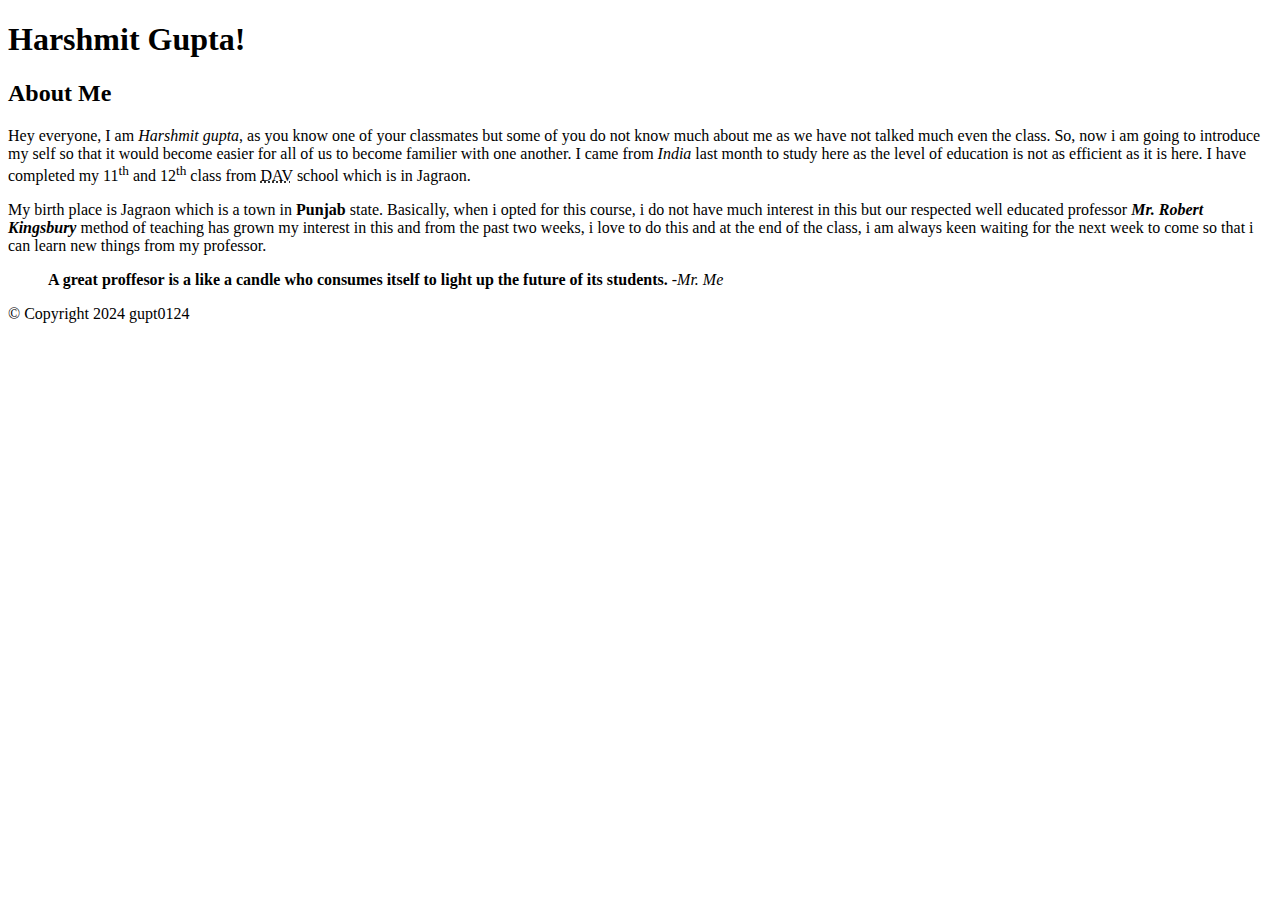
==== html-assignment/index.html @ 3f055200 "Updating the code" ====
<!DOCTYPE html>
<html lang="en">
<head>
    <meta charset="UTF-8">
    <meta name="viewport" content="width=device-width, initial-scale=1.0">
    <title>gupt0124 HTML Assignment</title>
</head>
<body>
    <header>
        <h1>Harshmit Gupta!</h1>
    </header>
    <article><h2><strong>About Me</strong></h2></article>
    <p>Hey everyone, I am <em>Harshmit gupta</em>, as you know one of your classmates but some of you do not know much about me as we have not talked much even the class. So, now i am going to introduce my self so that it would become easier for all of us to become familier with one another. I came from <em>India</em> last month to study here as the level of education is not as efficient as it is here. I have completed my 11<sup>th</sup> and 12<sup>th</sup> class from <abbr title="Dayanand Anglo Vedic">DAV</abbr> school which is in Jagraon.</p>
    <p>My birth place is Jagraon which is a town in <strong>Punjab</strong> state. Basically, when i opted for this course, i do not have much interest in this but our respected well educated professor <em><strong>Mr. Robert Kingsbury</strong> </em> method of teaching has grown my interest in this and from the past two weeks, i love to do this and at the end of the class, i am always keen waiting for the next week to come so that i can learn new things from my professor. </p>
    <blockquote><strong>A great proffesor is a like a candle who consumes itself to light up the future of its students.</strong> -<cite>Mr. Me</cite></blockquote>
    <footer>
        <p>&copy; Copyright 2024  gupt0124</p>
    </footer>
</body>
</html>
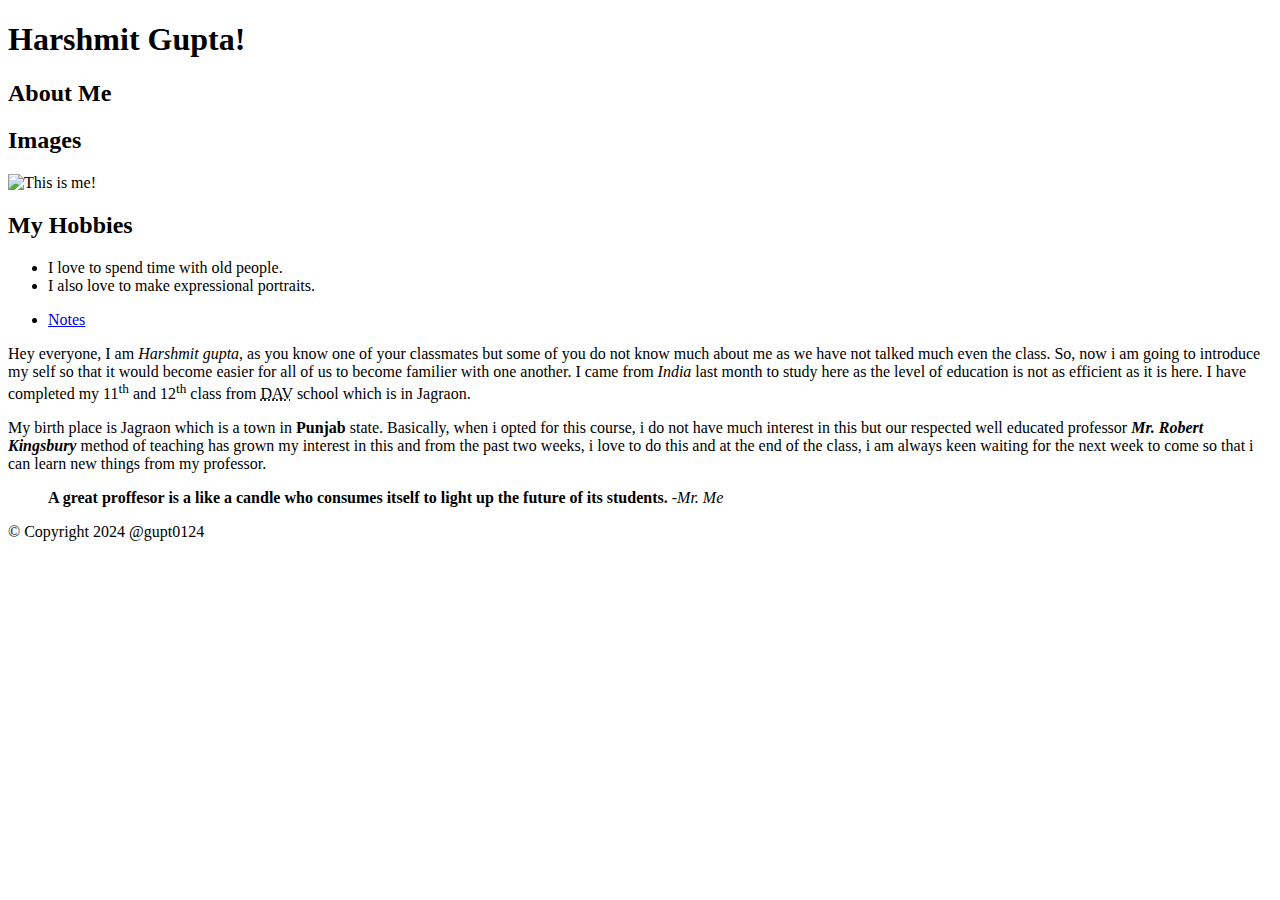
==== commit a036a5e7: "adding image folder" ====
--- a/html-assignment/index.html
+++ b/html-assignment/index.html
@@ -10,11 +10,31 @@
         <h1>Harshmit Gupta!</h1>
     </header>
     <article><h2><strong>About Me</strong></h2></article>
-    <p>Hey everyone, I am <em>Harshmit gupta</em>, as you know one of your classmates but some of you do not know much about me as we have not talked much even the class. So, now i am going to introduce my self so that it would become easier for all of us to become familier with one another. I came from <em>India</em> last month to study here as the level of education is not as efficient as it is here. I have completed my 11<sup>th</sup> and 12<sup>th</sup> class from <abbr title="Dayanand Anglo Vedic">DAV</abbr> school which is in Jagraon.</p>
+    <main>
+        <section>
+            <h2>Images</h2>
+            <img src="Images/WhatsApp Image 2024-01-29 at 11.25.17 AM (1).jpg" alt="This is me!">
+        </section>
+        <section>
+            <h2>My Hobbies</h2>
+            <ul>
+                <li>I love to spend time with old people.</li>
+                <li>I also love to make expressional portraits.</li>
+            </ul>
+        </section>
+        <section>
+            <nav>
+                <ul>
+                    <li><a href="notes.html">Notes</a></li>
+                </ul>
+            </nav>
+        </section>
+    </main>
+    <p>Hey everyone, I am <em>Harshmit  gupta</em>, as you know one of your classmates but some of you do not know much about me as we have not talked much even the class. So, now i am going to introduce my self so that it would become easier for all of us to become familier with one another. I came from <em>India</em> last month to study here as the level of education is not as efficient as it is here. I have completed my 11<sup>th</sup> and 12<sup>th</sup> class from <abbr title="Dayanand Anglo Vedic">DAV</abbr> school which is in Jagraon.</p>
     <p>My birth place is Jagraon which is a town in <strong>Punjab</strong> state. Basically, when i opted for this course, i do not have much interest in this but our respected well educated professor <em><strong>Mr. Robert Kingsbury</strong> </em> method of teaching has grown my interest in this and from the past two weeks, i love to do this and at the end of the class, i am always keen waiting for the next week to come so that i can learn new things from my professor. </p>
     <blockquote><strong>A great proffesor is a like a candle who consumes itself to light up the future of its students.</strong> -<cite>Mr. Me</cite></blockquote>
     <footer>
-        <p>&copy; Copyright 2024  gupt0124</p>
+        <p>&copy; Copyright 2024  @gupt0124</p>
     </footer>
 </body>
 </html>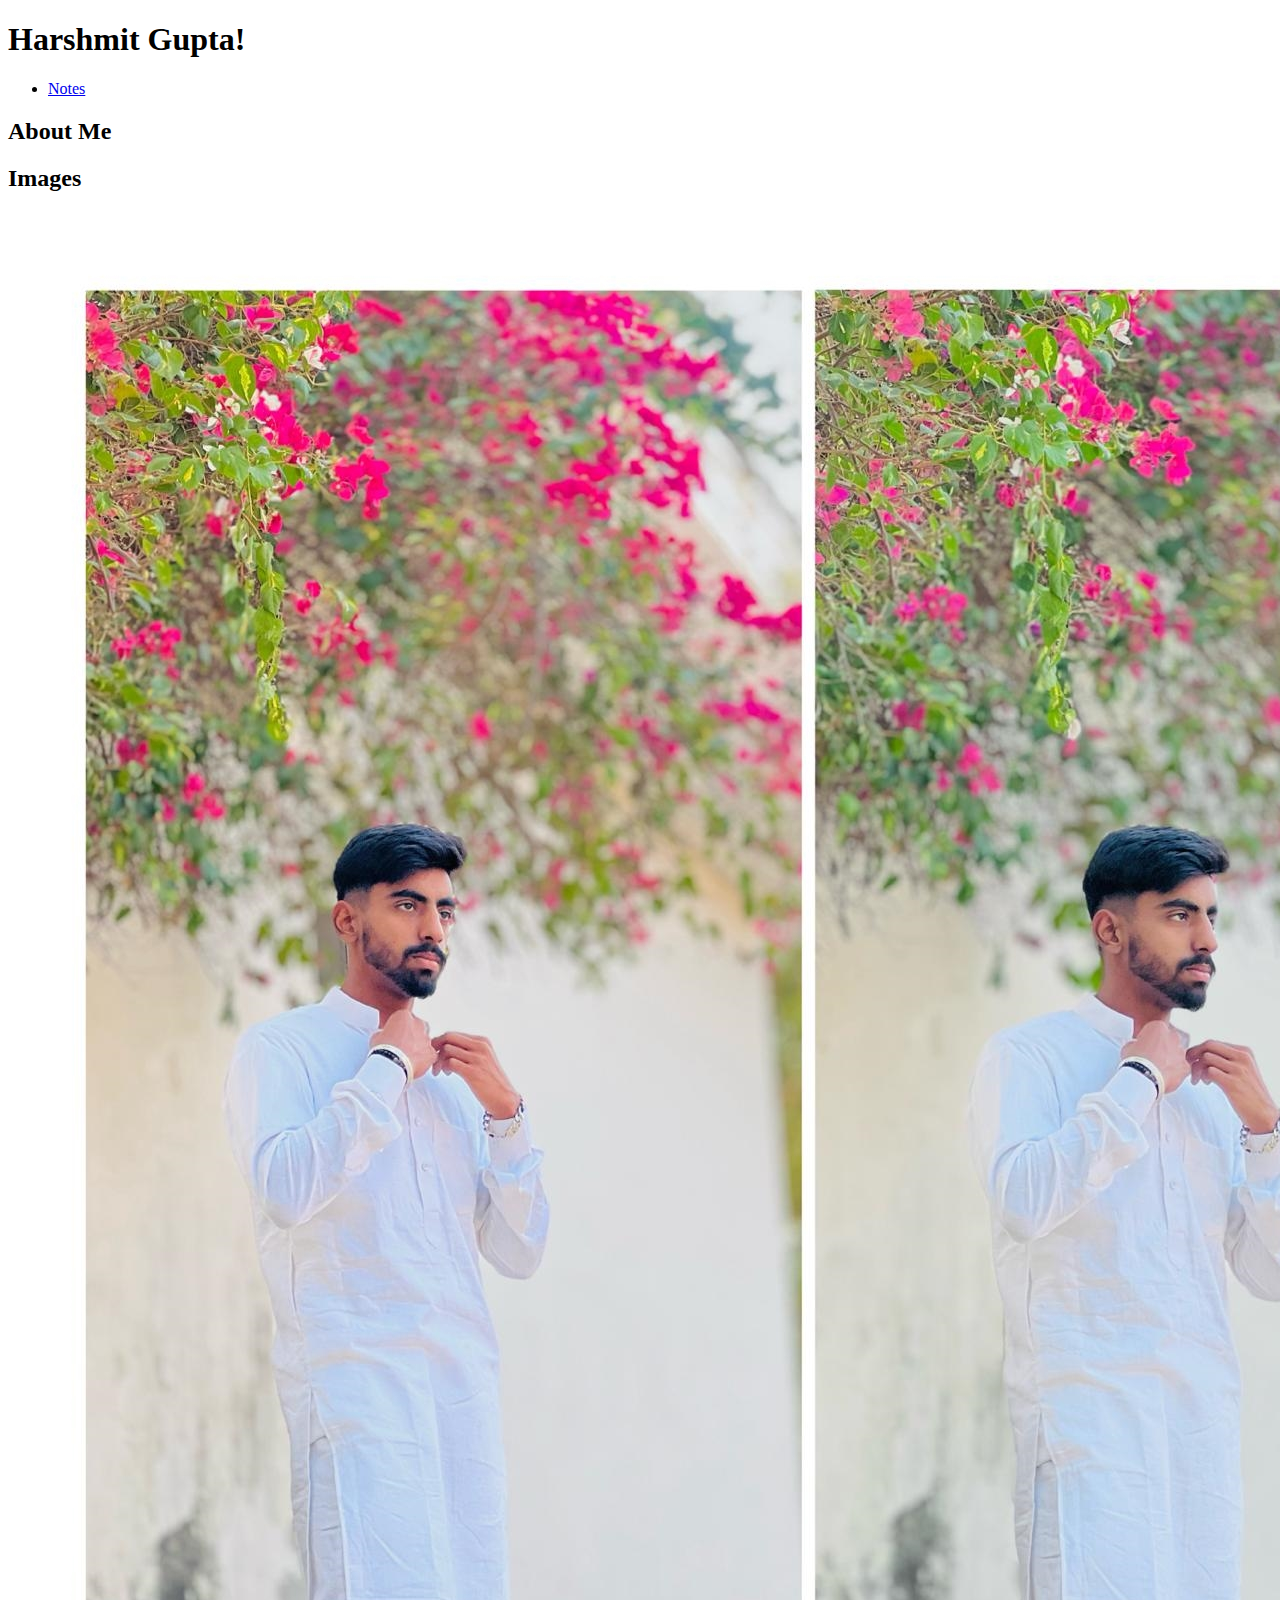
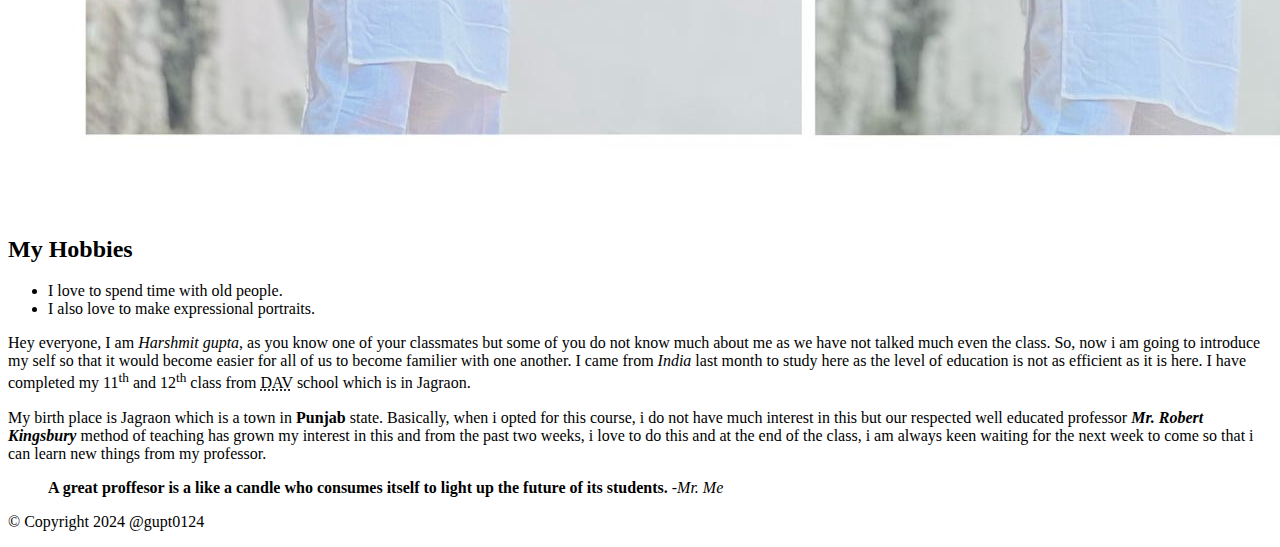
==== commit 058a9643: "doing html validator" ====
--- a/html-assignment/index.html
+++ b/html-assignment/index.html
@@ -8,12 +8,17 @@
 <body>
     <header>
         <h1>Harshmit Gupta!</h1>
+        <nav>
+            <ul>
+                <li><a href="notes.html">Notes</a></li>
+            </ul>
+        </nav>
     </header>
     <article><h2><strong>About Me</strong></h2></article>
     <main>
         <section>
             <h2>Images</h2>
-            <img src="Images/WhatsApp Image 2024-01-29 at 11.25.17 AM (1).jpg" alt="This is me!">
+            <img src="Images/my-picture.jpg" alt="This is me!">
         </section>
         <section>
             <h2>My Hobbies</h2>
@@ -21,13 +26,6 @@
                 <li>I love to spend time with old people.</li>
                 <li>I also love to make expressional portraits.</li>
             </ul>
-        </section>
-        <section>
-            <nav>
-                <ul>
-                    <li><a href="notes.html">Notes</a></li>
-                </ul>
-            </nav>
         </section>
     </main>
     <p>Hey everyone, I am <em>Harshmit  gupta</em>, as you know one of your classmates but some of you do not know much about me as we have not talked much even the class. So, now i am going to introduce my self so that it would become easier for all of us to become familier with one another. I came from <em>India</em> last month to study here as the level of education is not as efficient as it is here. I have completed my 11<sup>th</sup> and 12<sup>th</sup> class from <abbr title="Dayanand Anglo Vedic">DAV</abbr> school which is in Jagraon.</p>
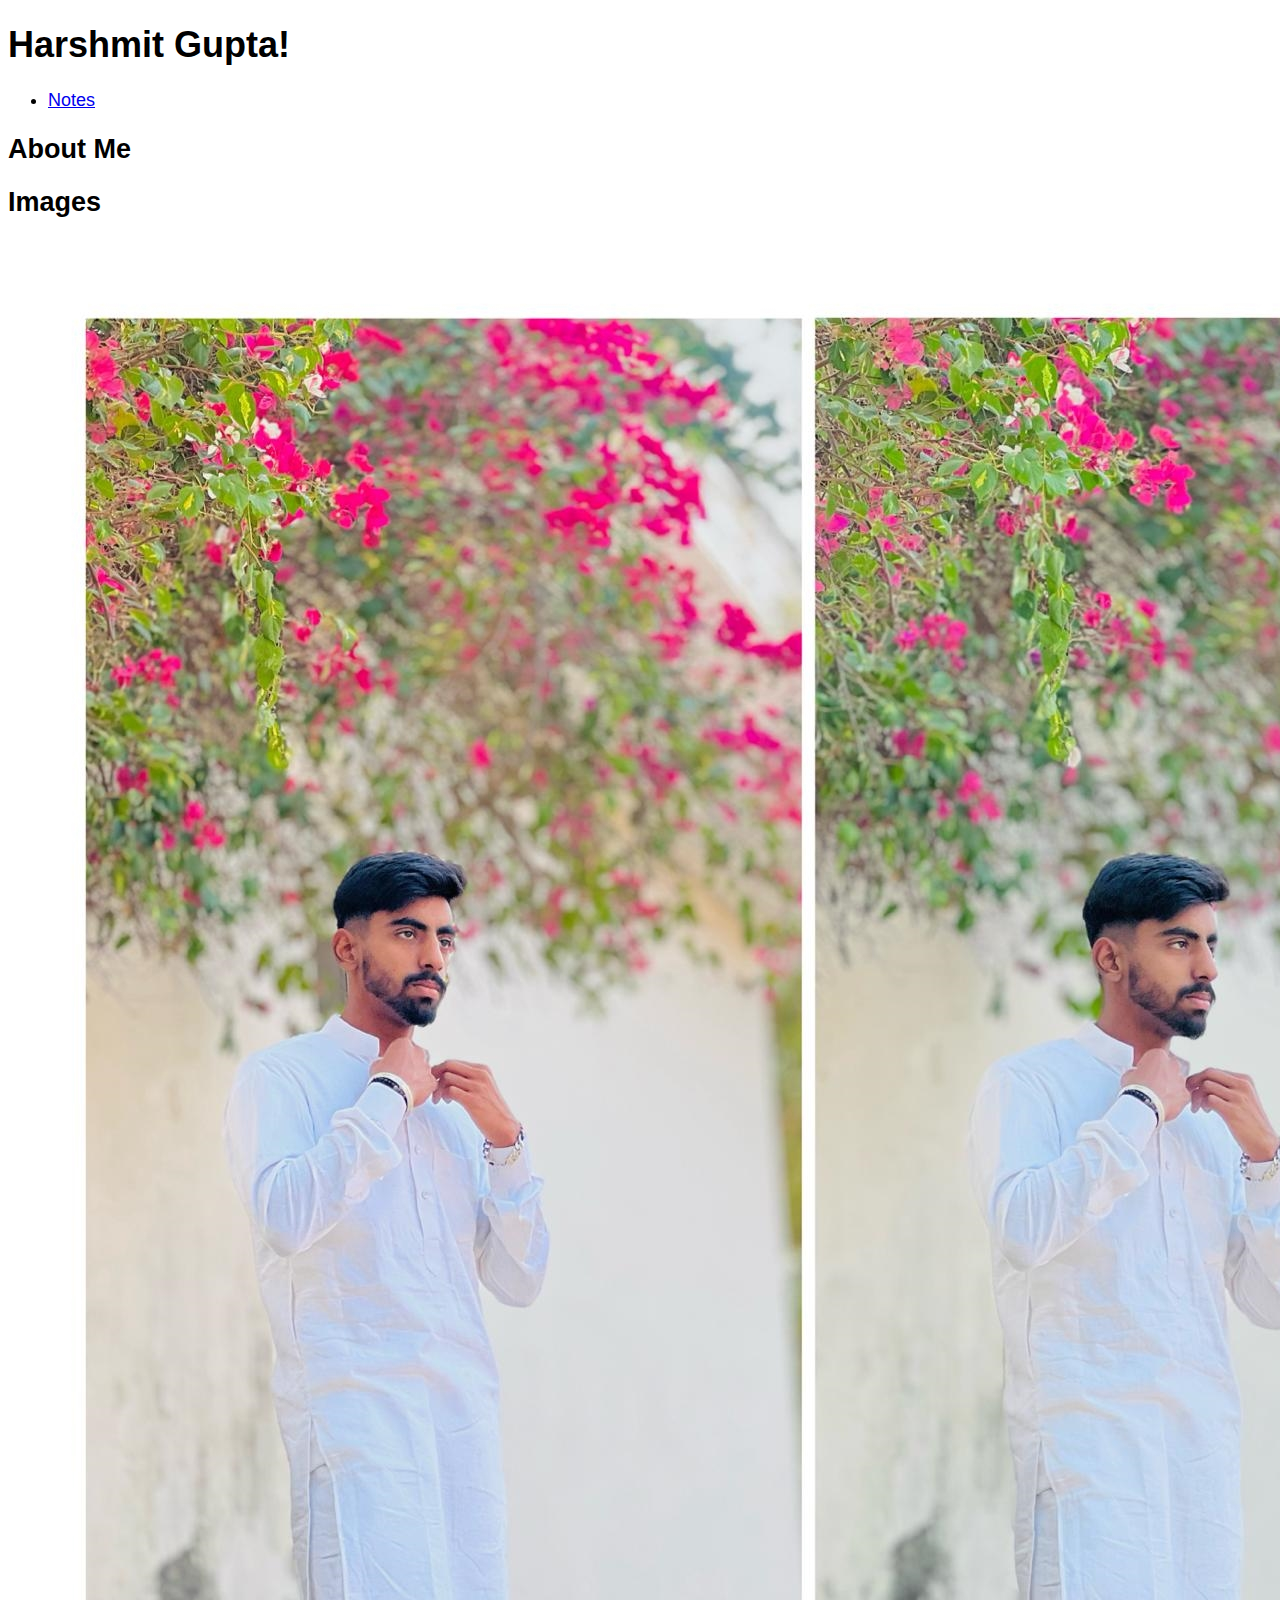
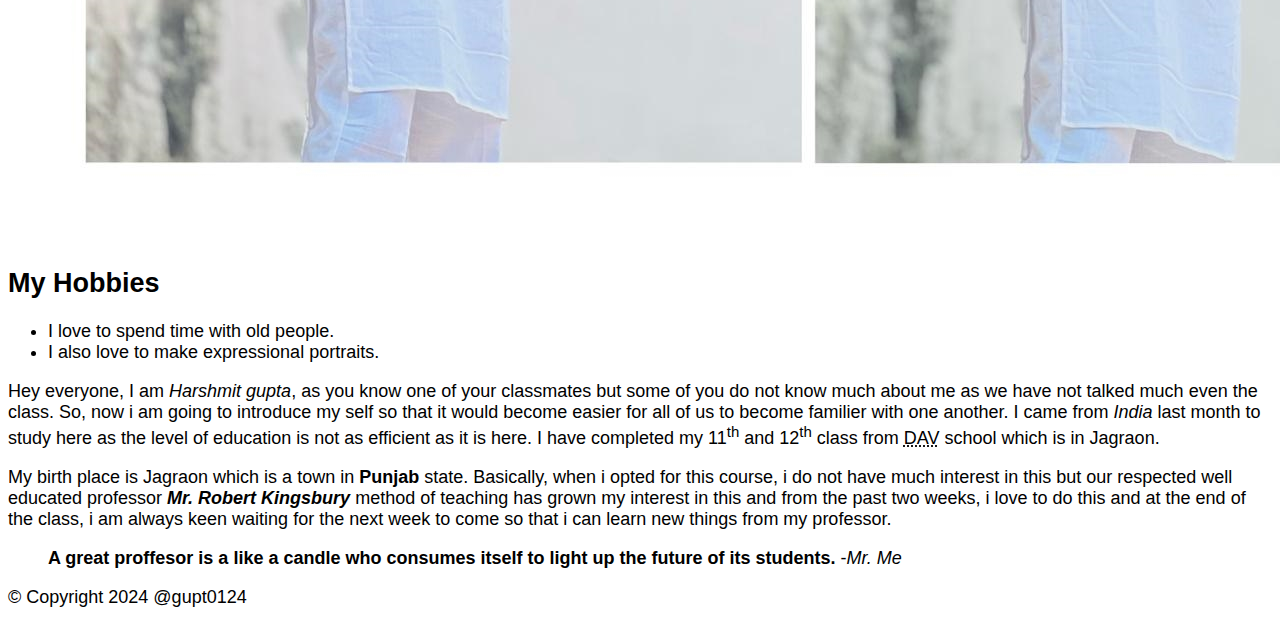
==== commit 682dacd6: "adding css" ====
--- a/html-assignment/index.html
+++ b/html-assignment/index.html
@@ -4,15 +4,16 @@
     <meta charset="UTF-8">
     <meta name="viewport" content="width=device-width, initial-scale=1.0">
     <title>gupt0124 HTML Assignment</title>
+    <link href="css/main.css" rel="stylesheet">
 </head>
 <body>
     <header>
         <h1>Harshmit Gupta!</h1>
-        <nav>
-            <ul>
-                <li><a href="notes.html">Notes</a></li>
-            </ul>
-        </nav>
+            <nav>
+                <ul>
+                    <li><a href="notes.html">Notes</a></li>
+                </ul>
+            </nav>
     </header>
     <article><h2><strong>About Me</strong></h2></article>
     <main>
--- a/html-assignment/css/main.css
+++ b/html-assignment/css/main.css
@@ -0,0 +1,6 @@
+body{
+    font-family: Arial, Helvetica, sans-serif;
+}
+body{
+    font-size: 18px;
+}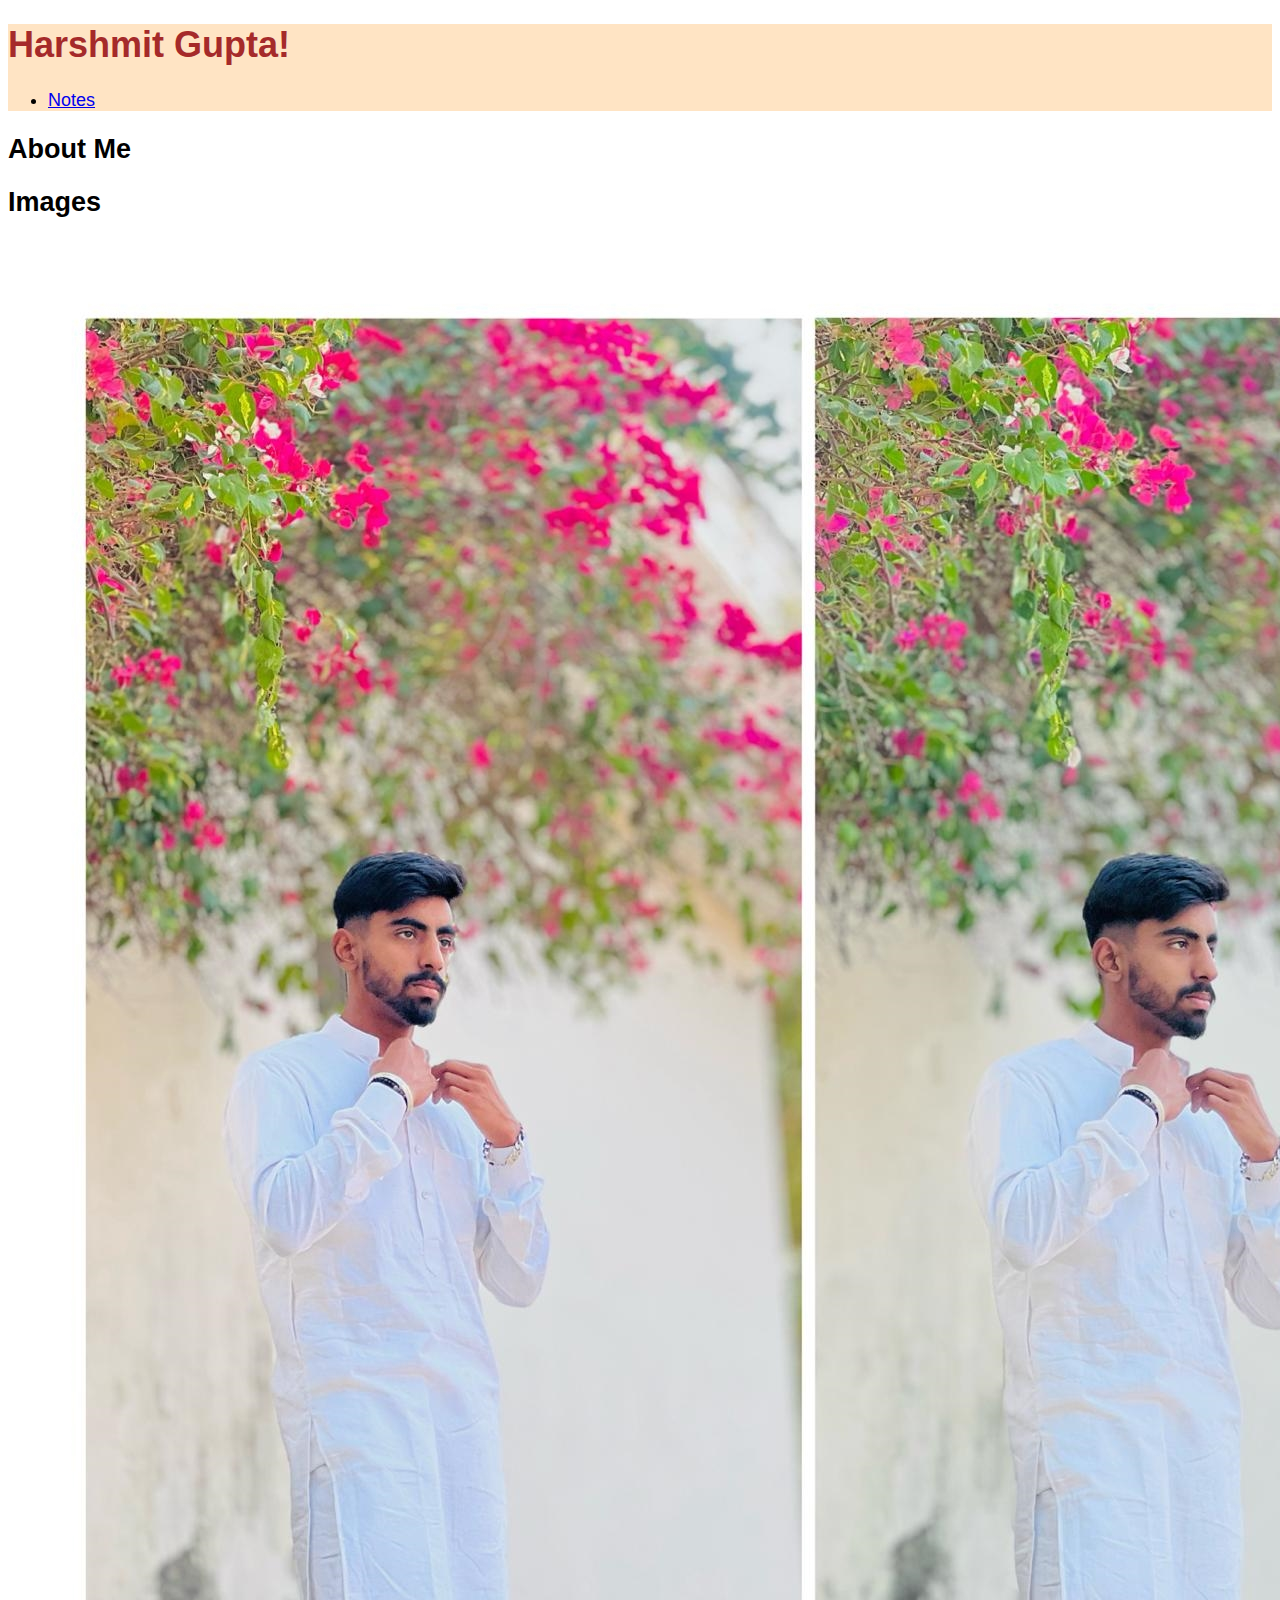
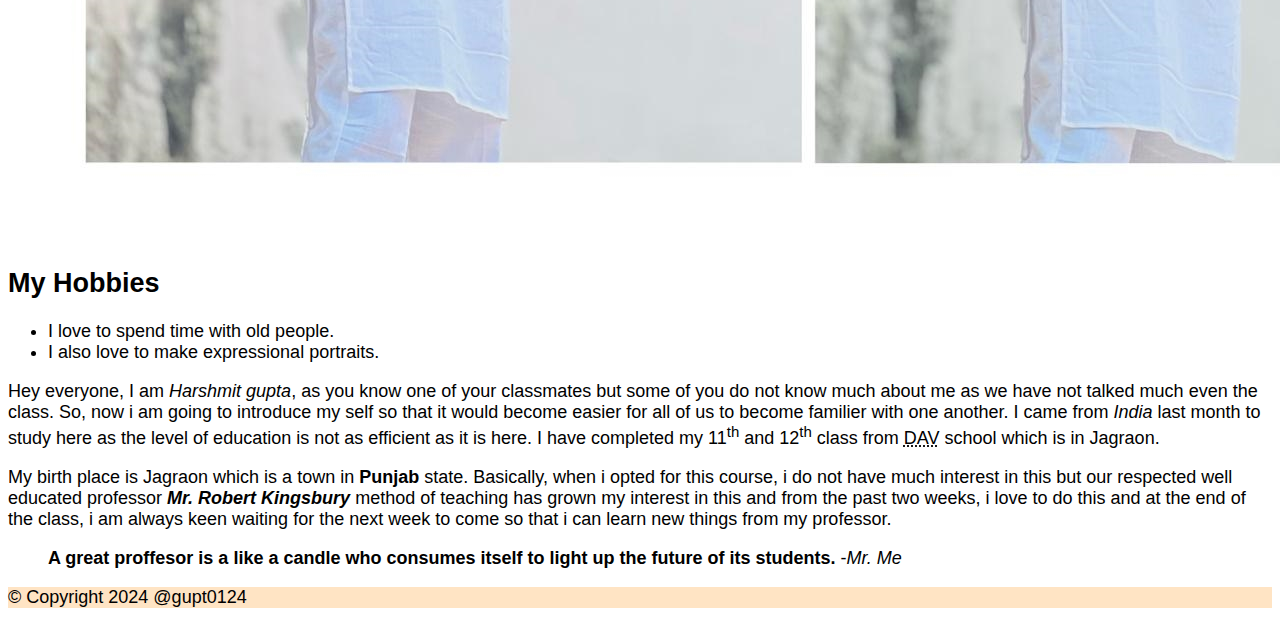
==== commit 90e68eb8: "adding class selector" ====
--- a/html-assignment/index.html
+++ b/html-assignment/index.html
@@ -8,7 +8,7 @@
 </head>
 <body>
     <header>
-        <h1>Harshmit Gupta!</h1>
+        <h1 class="site-title">Harshmit Gupta!</h1>
             <nav>
                 <ul>
                     <li><a href="notes.html">Notes</a></li>
--- a/html-assignment/css/main.css
+++ b/html-assignment/css/main.css
@@ -3,4 +3,10 @@
 }
 body{
     font-size: 18px;
+}
+header, footer{
+    background-color: bisque;
+}
+.site-title{
+    color: brown;
 }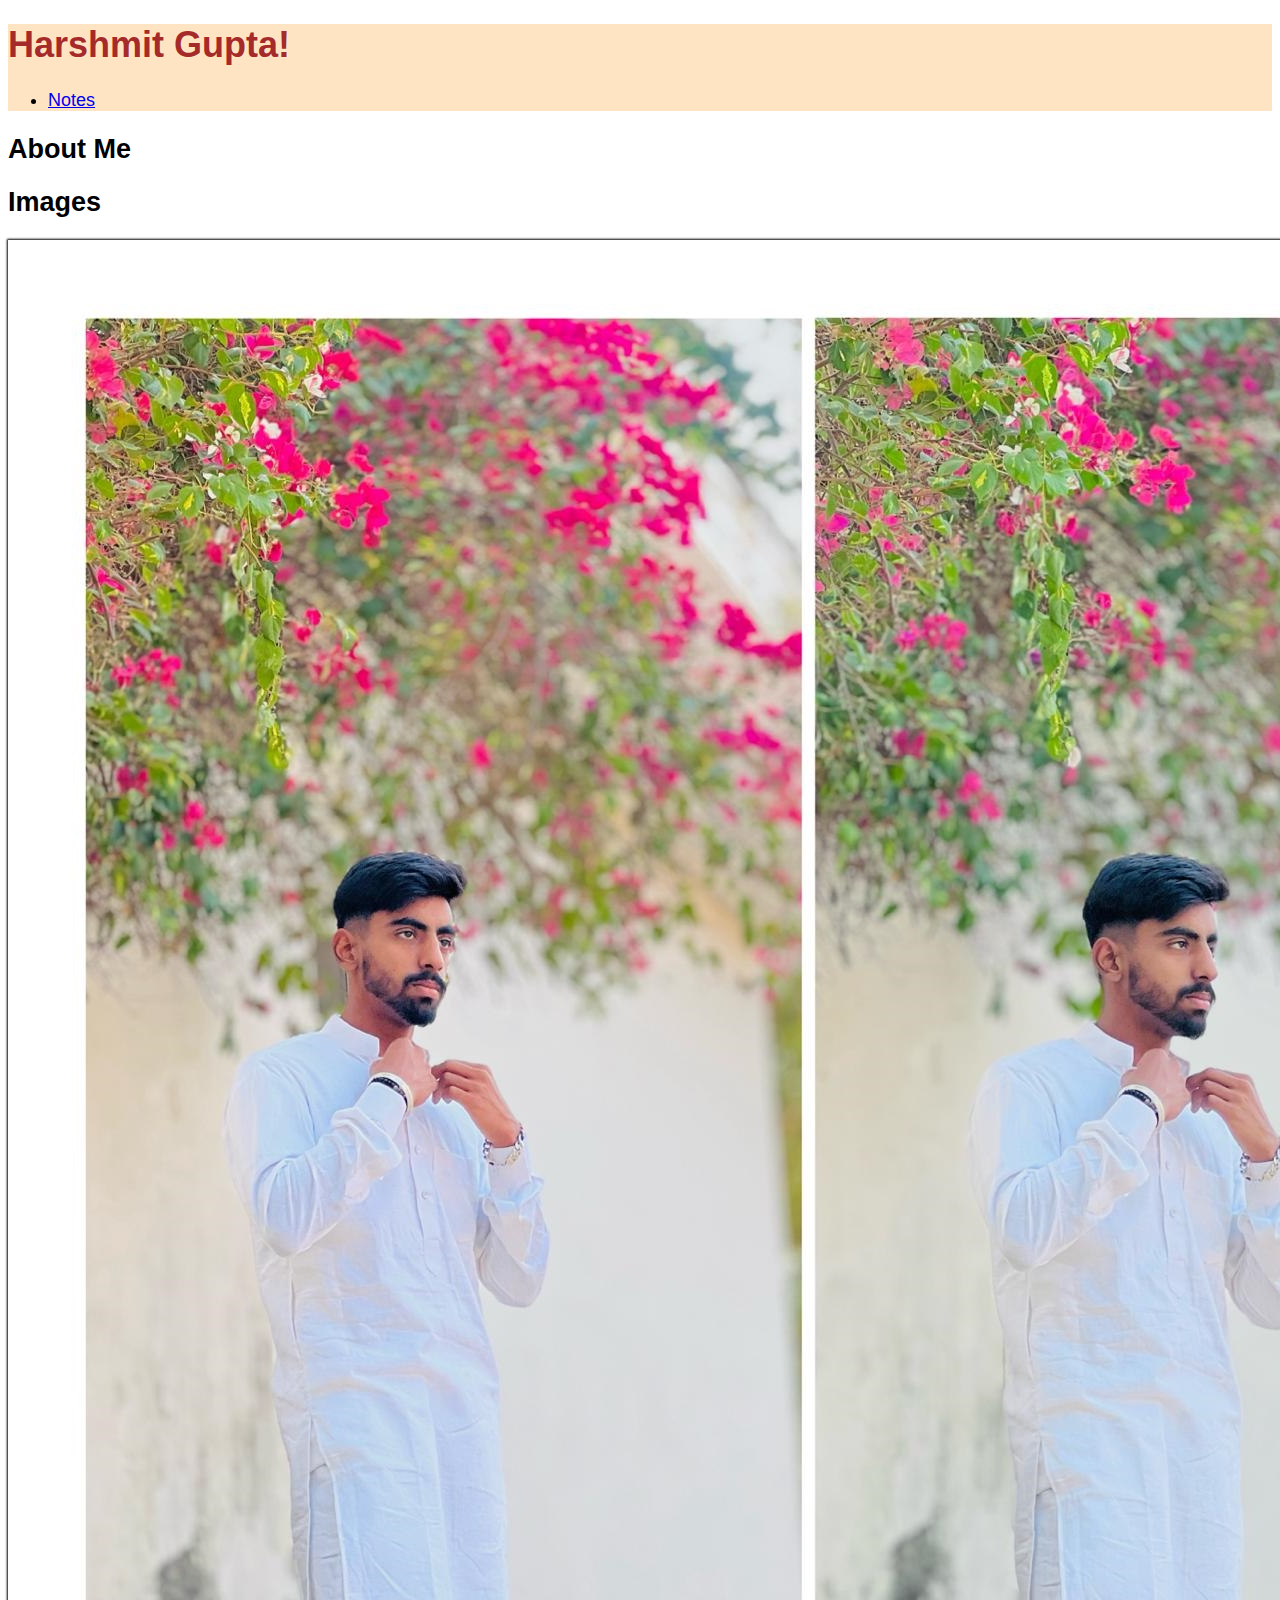
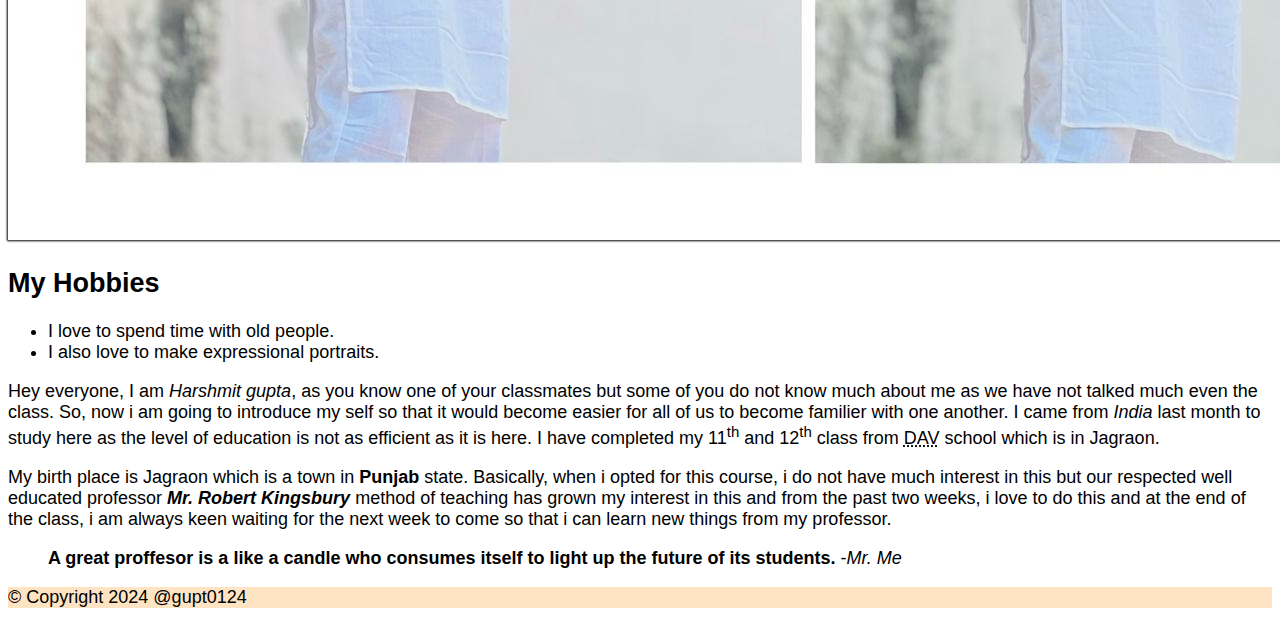
==== commit e95b1e1a: "adding id selector" ====
--- a/html-assignment/index.html
+++ b/html-assignment/index.html
@@ -19,7 +19,7 @@
     <main>
         <section>
             <h2>Images</h2>
-            <img src="Images/my-picture.jpg" alt="This is me!">
+            <img src="Images/my-picture.jpg" alt="This is me!" id="my-image">
         </section>
         <section>
             <h2>My Hobbies</h2>
--- a/html-assignment/css/main.css
+++ b/html-assignment/css/main.css
@@ -9,4 +9,7 @@
 }
 .site-title{
     color: brown;
+}
+#my-image{
+    box-shadow: 0px 0px 2px 1px black;
 }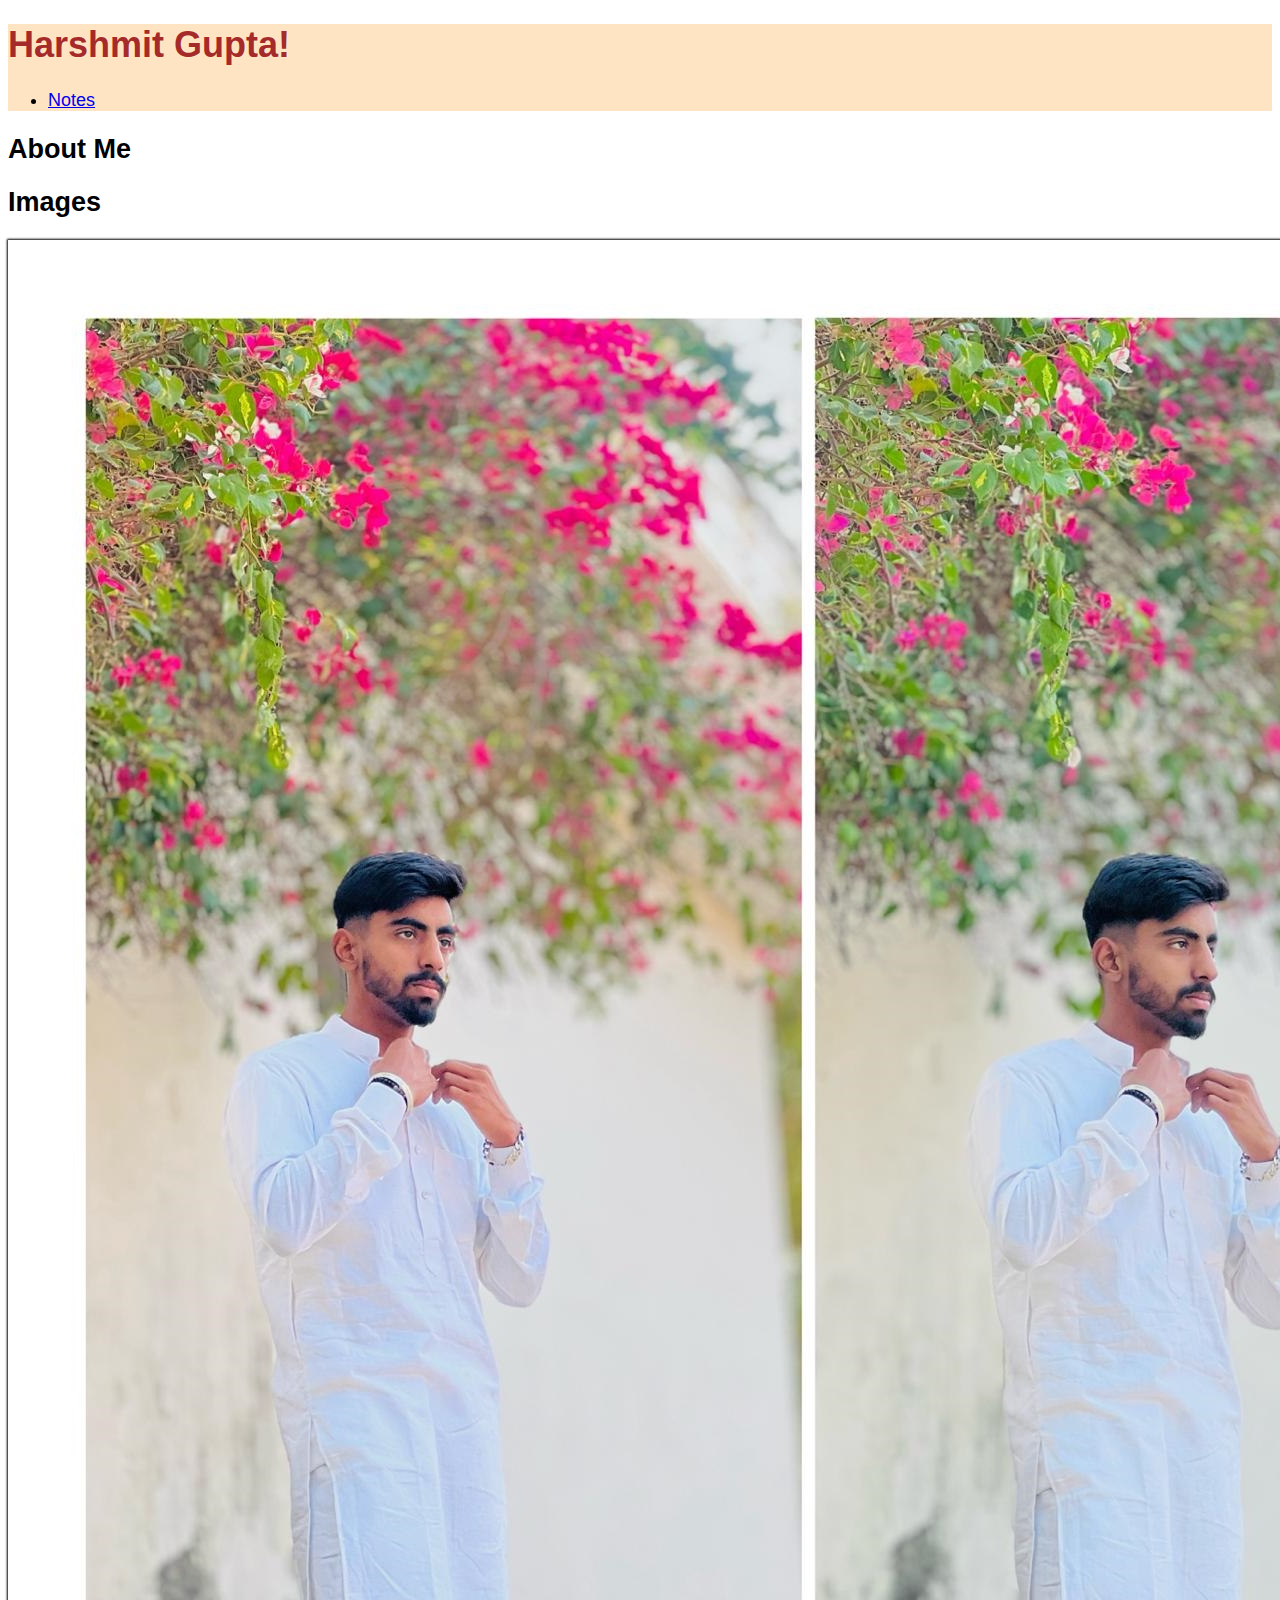
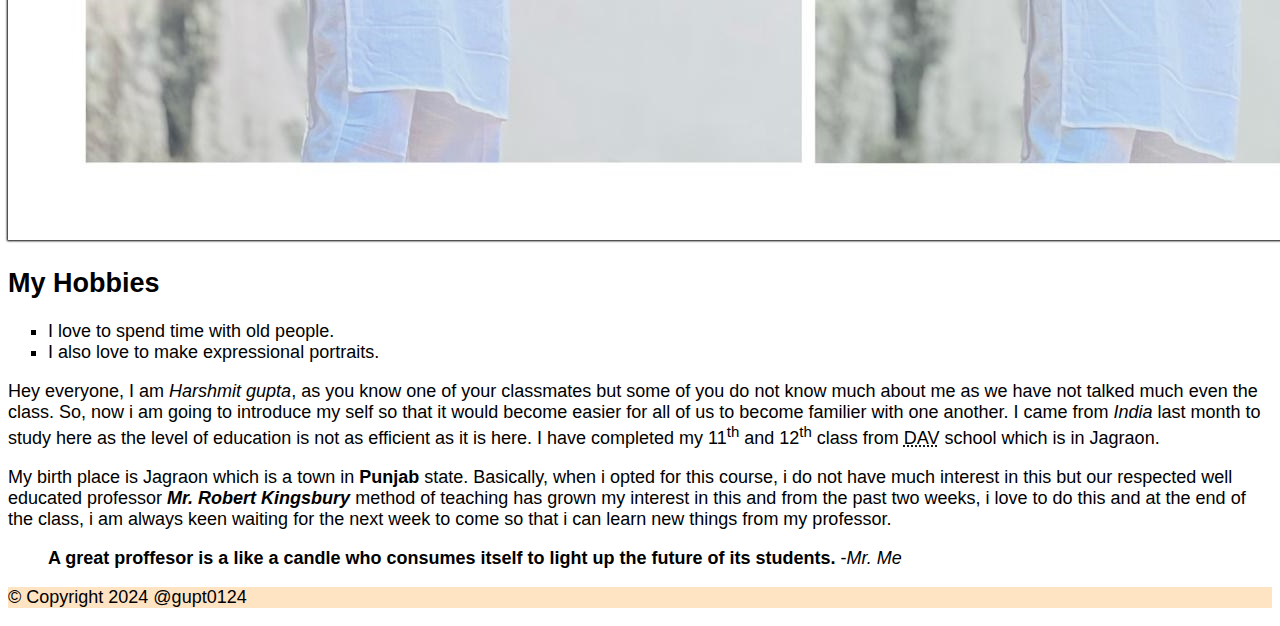
==== commit ed9267c8: "replacing bullets with square" ====
--- a/html-assignment/index.html
+++ b/html-assignment/index.html
@@ -23,7 +23,7 @@
         </section>
         <section>
             <h2>My Hobbies</h2>
-            <ul>
+            <ul class="hobbies">
                 <li>I love to spend time with old people.</li>
                 <li>I also love to make expressional portraits.</li>
             </ul>
--- a/html-assignment/css/main.css
+++ b/html-assignment/css/main.css
@@ -12,4 +12,7 @@
 }
 #my-image{
     box-shadow: 0px 0px 2px 1px black;
+}
+.hobbies{
+    list-style-type: square;
 }